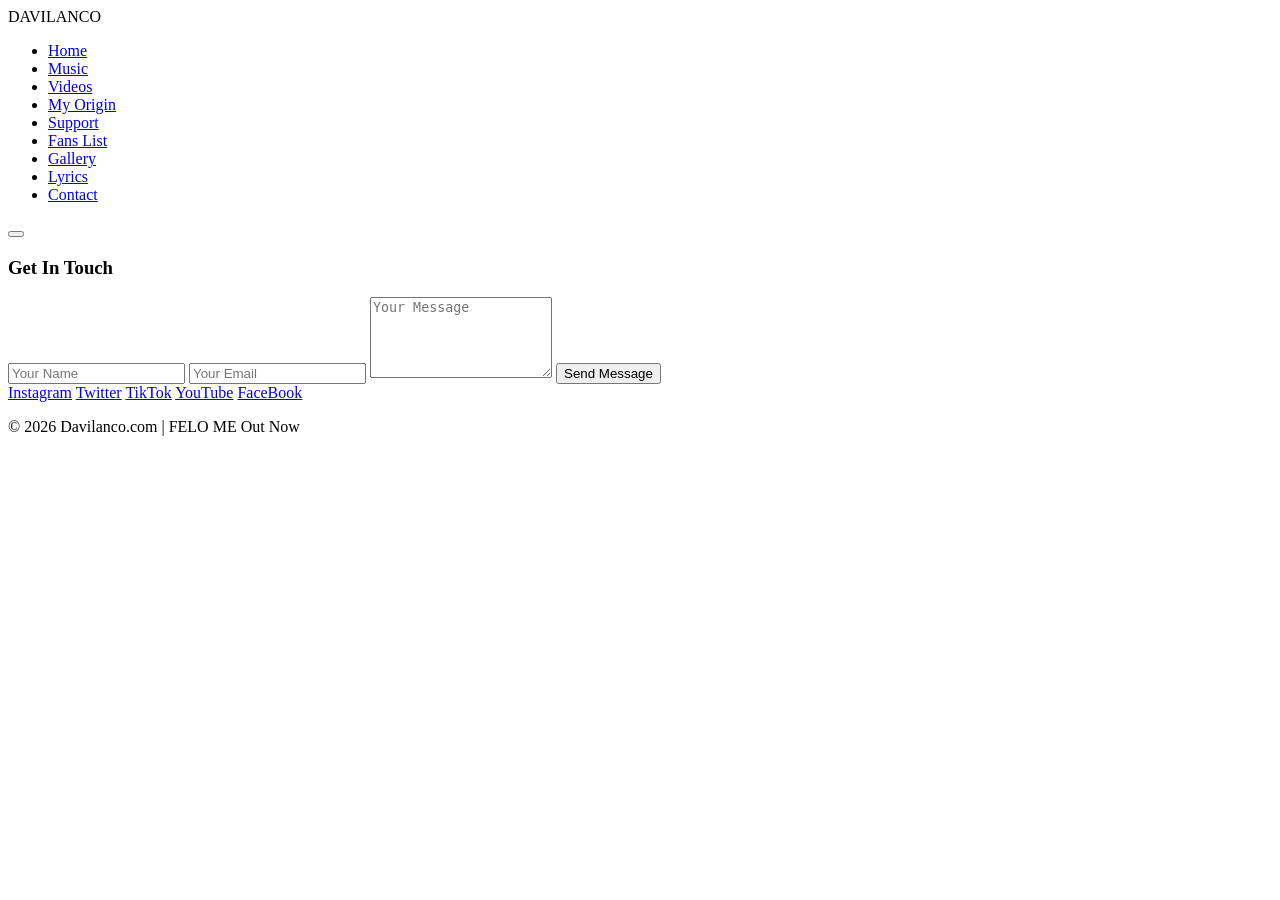
==== contact.html @ 335d87eb "Add files via upload" ====
<!DOCTYPE html>
<html lang="en">
<head>
  <meta charset="UTF-8">
  <meta name="viewport" content="width=device-width, initial-scale=1.0">
  <title>Davilanco | Official Website</title>
  <meta name="description" content="Official website of Davilanco - Afrobeats Artist from Enugu, Nigeria. Listen to FELO ME, Music, Videos, Lyrics.">

  
  <!-- Link your CSS here -->
  <link rel="stylesheet" href="css/style.css">
  
  <!-- Google Font -->
  <link href="https://fonts.googleapis.com/css2?family=Montserrat:wght@400;700;900&display=swap" rel="stylesheet">
</head>
<body>

  <!-- NAV -->
  <nav>
    <div class="nav-container">
      <div class="logo">DAVILANCO</div>
    
      <ul class="nav-links" id="navLinks">
        <li><a href="index.html">Home</a></li>
        <li><a href="music.html">Music</a></li>
        <li><a href="videos.html">Videos</a></li>
        <li><a href="inyi-history.html">My Origin</a></li>
        <li><a href="support.html">Support</a></li>
        <li><a href="fans.html">Fans List</a></li>
        <li><a href="gallery.html">Gallery</a></li>
        <li><a href="lyrics.html">Lyrics</a></li>
        <li><a href="contact.html">Contact</a></li>
      </ul>
    
      <button class="hamburger" id="hamburger" aria-label="Toggle menu">
        <span></span>
        <span></span>
        <span></span>
      </button>
    </div>
  </nav>

    <!-- CONTACT -->
  <section id="contact">
    <div class="container">
      <h3>Get In Touch</h3>
      <form class="contact-form" action="https://formspree.io/f/mqpzllbv" method="POST">
        <input type="text" name="name" placeholder="Your Name" required>
        <input type="email" name="email" placeholder="Your Email" required>
        <textarea name="message" rows="5" placeholder="Your Message" required></textarea>
        <button type="submit" class="btn">Send Message</button>
      </form>
       <!-- socials -->
      <div class="socials">
        <a href="https://Instagram.com/davilanco">Instagram</a>
        <a href="https://twitter.com/davilanco">Twitter</a>
        <a href="https://tiktok.com/@davilanco">TikTok</a>
        <a href="https://youtube.com/@davilanco">YouTube</a>
        <a href="https//facebook.com/davilanco">FaceBook</a>
      </div>
    </div>
  </section>

  <!-- FOOTER -->
  <footer>
    <p>© 2026 Davilanco</p>
  </footer>
  
<!-- Link your JS here -->
  <script src="script.js"></script>

</body>
</html>
---- css/style.css ----

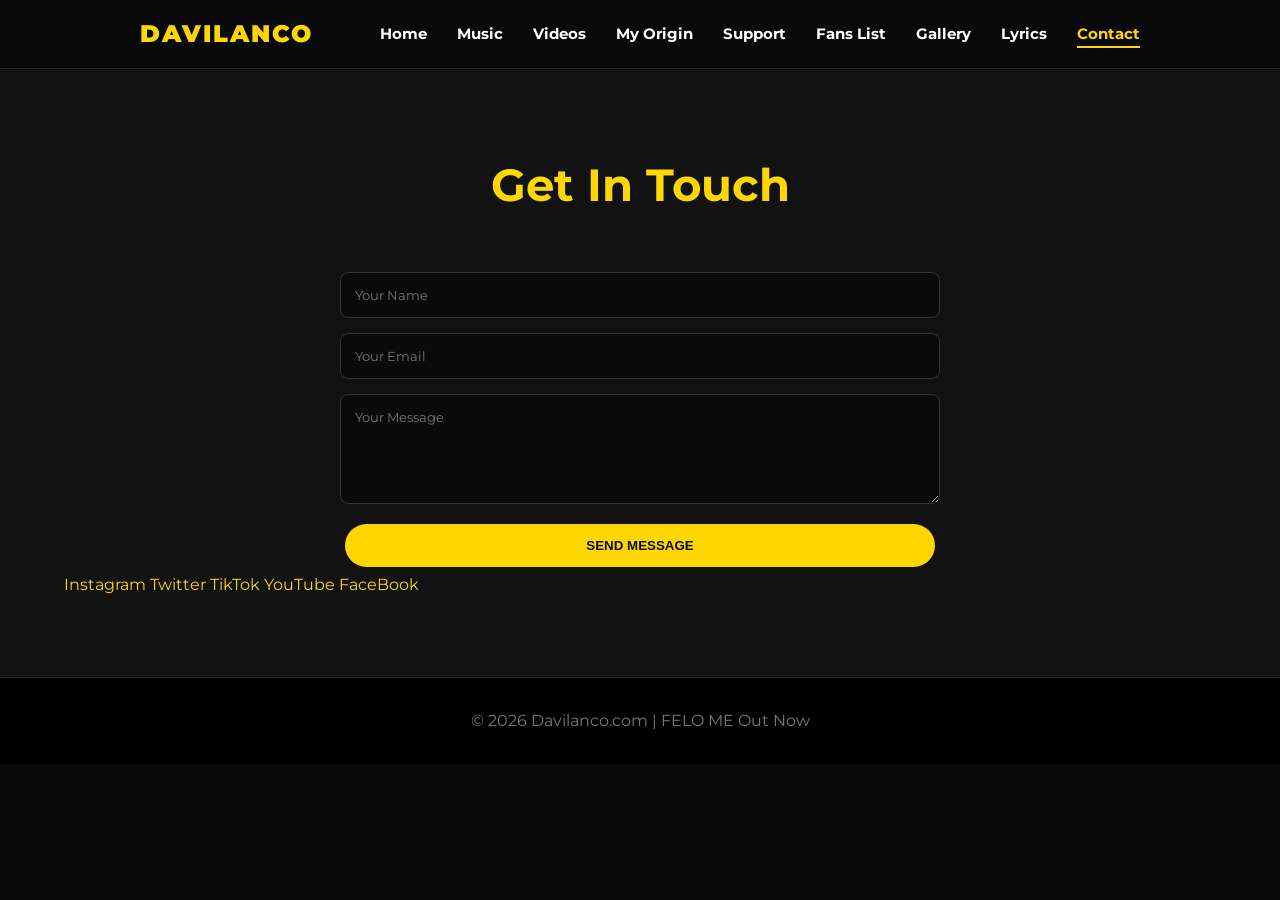
==== commit 2379d6a3: "update contact.html" ====
--- a/contact.html
+++ b/contact.html
@@ -3,23 +3,21 @@
 <head>
   <meta charset="UTF-8">
   <meta name="viewport" content="width=device-width, initial-scale=1.0">
-  <title>Davilanco | Official Website</title>
-  <meta name="description" content="Official website of Davilanco - Afrobeats Artist from Enugu, Nigeria. Listen to FELO ME, Music, Videos, Lyrics.">
-
-  
-  <!-- Link your CSS here -->
+  <title>Contact Davilanco | Official Website</title>
+  <meta name="description" content="Contact Davilanco - Afrobeats Artist from Enugu, Nigeria. Booking, collaboration, and messages.">
+  <link rel="canonical" href="https://www.davilanco.com/contact.html">
+  <meta property="og:type" content="website">
+  <meta property="og:title" content="Contact Davilanco">
+  <meta property="og:description" content="Get in touch with Davilanco. Afrobeats artist from Enugu, Nigeria.">
+  <meta property="og:url" content="https://www.davilanco.com/contact.html">
+  <meta property="og:image" content="https://www.davilanco.com/images/felo-me.png">
   <link rel="stylesheet" href="css/style.css">
-  
-  <!-- Google Font -->
   <link href="https://fonts.googleapis.com/css2?family=Montserrat:wght@400;700;900&display=swap" rel="stylesheet">
 </head>
 <body>
-
-  <!-- NAV -->
   <nav>
     <div class="nav-container">
       <div class="logo">DAVILANCO</div>
-    
       <ul class="nav-links" id="navLinks">
         <li><a href="index.html">Home</a></li>
         <li><a href="music.html">Music</a></li>
@@ -29,45 +27,33 @@
         <li><a href="fans.html">Fans List</a></li>
         <li><a href="gallery.html">Gallery</a></li>
         <li><a href="lyrics.html">Lyrics</a></li>
-        <li><a href="contact.html">Contact</a></li>
+        <li><a href="contact.html" class="active">Contact</a></li>
       </ul>
-    
-      <button class="hamburger" id="hamburger" aria-label="Toggle menu">
-        <span></span>
-        <span></span>
-        <span></span>
-      </button>
+      <button class="hamburger" id="hamburger" aria-label="Toggle menu"><span></span><span></span><span></span></button>
     </div>
   </nav>
-
-    <!-- CONTACT -->
   <section id="contact">
     <div class="container">
       <h3>Get In Touch</h3>
-      <form class="contact-form" action="https://formspree.io/f/mqpzllbv" method="POST">
+      <form class="contact-form" action="https://formsubmit.co/davilanco37@gmail.com" method="POST">
         <input type="text" name="name" placeholder="Your Name" required>
         <input type="email" name="email" placeholder="Your Email" required>
         <textarea name="message" rows="5" placeholder="Your Message" required></textarea>
+        <input type="hidden" name="_captcha" value="false">
+        <input type="hidden" name="_subject" value="New message from Davilanco website!">
+        <input type="hidden" name="_next" value="https://www.davilanco.com/thankyou.html">
         <button type="submit" class="btn">Send Message</button>
       </form>
-       <!-- socials -->
       <div class="socials">
-        <a href="https://Instagram.com/davilanco">Instagram</a>
+        <a href="https://instagram.com/davilanco">Instagram</a>
         <a href="https://twitter.com/davilanco">Twitter</a>
         <a href="https://tiktok.com/@davilanco">TikTok</a>
         <a href="https://youtube.com/@davilanco">YouTube</a>
-        <a href="https//facebook.com/davilanco">FaceBook</a>
+        <a href="https://facebook.com/davilanco37">FaceBook</a>
       </div>
     </div>
   </section>
-
-  <!-- FOOTER -->
-  <footer>
-    <p>© 2026 Davilanco</p>
-  </footer>
-  
-<!-- Link your JS here -->
+  <footer><p>© 2026 Davilanco.com | From Oji to the World</p></footer>
   <script src="script.js"></script>
-
 </body>
 </html>
--- a/css/style.css
+++ b/css/style.css
@@ -1 +1,452 @@
-
+   :root {
+    --gold: #FFD700;
+    --dark: #0a0a0a;
+    --gray: #121212;
+    --text: #f5f5f5;
+    --red: #ff2a2a;
+  }
+  
+    * { 
+    margin: 0; 
+    padding: 0; 
+    box-sizing: border-box; 
+    scroll-behavior: smooth; 
+  }
+  
+  body { 
+    font-family: 'Montserrat', sans-serif; 
+    background: var(--dark); 
+    color: var(--text); 
+    line-height: 1.6; 
+    padding-top: 70px; /* space for fixed nav */
+  }
+  
+  a { 
+    color: var(--gold); 
+    text-decoration: none; 
+  }
+  
+  .container { 
+    width: 90%; 
+    max-width: 1200px; 
+    margin: 0 auto; 
+    padding: 80px 0; 
+  }
+  
+  /* ===== NAV BAR ===== */
+  nav { 
+    background: rgba(10,10,10,0.95); 
+    backdrop-filter: blur(10px); 
+    position: fixed; 
+    width: 100%; 
+    top: 0; 
+    z-index: 1000; 
+    padding: 15px 20px; 
+    border-bottom: 1px solid #222;
+  }
+  
+  .nav-container {
+    display: flex;
+    justify-content: space-between;
+    align-items: center;
+    max-width: 1000px;
+    margin: 0 auto;
+  }
+  
+  .logo { 
+    color: var(--gold); 
+    font-weight: 900; 
+    font-size: 1.5rem; 
+    letter-spacing: 2px;
+  }
+
+  /* MENU LINKS - DESKTOP */
+  .nav-links {
+    list-style: none;
+    display: flex;
+    gap: 30px;
+  }
+
+  .nav-links a {
+    color: white;
+    text-decoration: none;
+    font-weight: 700;
+    font-size: 0.95rem;
+    transition: 0.3s;
+    position: relative;
+  }
+  
+  /* Active + Hover effect */
+  .nav-links a:hover,
+  .nav-links a.active { 
+    color: var(--gold); 
+  }
+  .nav-links a::after {
+    content: '';
+    position: absolute;
+    width: 0;
+    height: 2px;
+    background: var(--gold);
+    bottom: -5px;
+    left: 0;
+    transition: 0.3s;
+  }
+  .nav-links a:hover::after,
+  .nav-links a.active::after {
+    width: 100%;
+  }
+
+  /* HAMBURGER BUTTON - MOBILE */
+  .hamburger {
+    display: none; /* hidden on desktop */
+    flex-direction: column;
+    gap: 5px;
+    cursor: pointer;
+    background: none;
+    border: none;
+    z-index: 1001;
+  }
+
+  .hamburger span {
+    width: 25px;
+    height: 3px;
+    background: white;
+    border-radius: 2px;
+    transition: 0.3s ease;
+    transform-origin: center;
+  }
+
+  /* X ANIMATION WHEN ACTIVE */
+  .hamburger.active span:nth-child(1) {
+    transform: rotate(45deg) translate(5px, 5px);
+    background: var(--gold);
+  }
+  .hamburger.active span:nth-child(2) {
+    opacity: 0;
+  }
+  .hamburger.active span:nth-child(3) {
+    transform: rotate(-45deg) translate(5px, -5px);
+    background: var(--gold);
+  }
+  
+  /* MOBILE MENU */
+  @media (max-width: 768px) {
+    .nav-links {
+      position: fixed;
+      top: 70px;
+      right: 0;
+      left: auto;
+      width: 20vw;
+      max-height: 0;
+      overflow-x: hidden;
+      overflow-y: auto;
+      overscroll-behavior-y: contain;
+      -webkit-overflow-scrolling: touch;
+      scrollbar-width: thin;
+      background: rgba(10, 10, 10, 0.98);
+      flex-direction: column;
+      align-items: stretch;
+      gap: 0;
+      border: 1px solid #222;
+      border-right: 0;
+      border-radius: 0 0 0 14px;
+      opacity: 0;
+      visibility: hidden;
+      transform: translateY(-8px);
+      transition: max-height 0.35s ease, opacity 0.25s ease, transform 0.25s ease, visibility 0.35s;
+      z-index: 1000;
+    }
+
+    .nav-links.active {
+      max-height: calc(100vh - 70px);
+      max-height: calc(100dvh - 70px);
+      padding: 8px 0 16px;
+      opacity: 1;
+      visibility: visible;
+      transform: translateY(0);
+    }
+    
+    .nav-links li {
+      width: 100%;
+      text-align: center;
+      padding: 15px 0 15px 0;
+      border-top: 1px solid #222;
+    }
+    .nav-links a::after { display: none; } /* remove underline on mobile */
+    
+    .hamburger {
+      display: flex; /* show hamburger on mobile */
+    }
+  }
+
+  /* ===== HERO ===== */
+  .hero { 
+    height: 90vh; 
+    min-height: 600px;
+    display: flex; 
+    align-items: center; 
+    justify-content: center; 
+    background: linear-gradient(rgba(255,0,0,0.2), rgb(138, 60, 26)), url('images/felo-me.png') center/cover no-repeat; 
+    text-align: center; 
+  }
+
+  .hero h1 { 
+    color: var(--gold); 
+    font-weight: 900; 
+    font-size: 2rem; 
+    letter-spacing: 3px;
+  }
+
+  .hero h2 { 
+    font-size: 4rem; 
+    font-weight: 900; 
+    margin: 10px 0; 
+    color: var(--gold); 
+    text-shadow: 0 0 15px var(--red); 
+  }
+
+  .hero p { 
+    font-size: 1.3rem; 
+    margin-bottom: 30px; 
+    color: #ccc; 
+  }
+
+  /* ===== BUTTONS ===== */
+  .btn { 
+    background: var(--gold); 
+    color: var(--dark); 
+    padding: 14px 35px; 
+    border-radius: 50px; 
+    font-weight: 900; 
+    transition: 0.3s; 
+    display: inline-block; 
+    margin: 5px; 
+    border: none; 
+    cursor: pointer; 
+    text-transform: uppercase;
+  }
+  .btn:hover { 
+    transform: scale(1.05); 
+    background: white; 
+    box-shadow: 0 0 20px var(--gold);
+  }
+  .btn:disabled {
+    opacity: 0.6;
+    cursor: not-allowed;
+  }
+  .btn-download { 
+    background: transparent; 
+    border: 2px solid var(--gold); 
+    color: var(--gold); 
+    padding: 10px 25px; 
+    font-size: 0.9rem; 
+  }
+  .btn-download:hover { 
+    background: var(--gold); 
+    color: var(--dark); 
+  }
+
+  /* ===== SECTIONS ===== */
+  section:nth-child(even) { 
+    background: var(--gray); 
+  }
+
+  h3 { 
+    font-size: 2.8rem; 
+    text-align: center; 
+    margin-bottom: 50px; 
+    color: var(--gold); 
+  }
+
+  /* ===== MUSIC ===== */
+  .music-grid { 
+    display: grid; 
+    grid-template-columns: repeat(auto-fit, minmax(280px, 1fr)); 
+    gap: 25px; 
+  }
+  .track { 
+    background: var(--dark); 
+    padding: 20px; 
+    border-radius: 15px; 
+    border: 1px solid #333; 
+    text-align: center; 
+    transition: 0.3s; 
+  }
+
+  .track:hover { 
+    border-color: var(--gold); 
+    transform: translateY(-5px); 
+  }
+
+  .track.featured { 
+      border: 2px solid var(--gold);
+      box-shadow: 0 0 20px rgba(255,215,0,0.3); 
+      
+  }
+  .track img { 
+      width: 100%; 
+      border-radius: 10px; 
+      margin-bottom: 15px; 
+  }
+  
+  .track h4 { 
+      margin-bottom: 5px; 
+      font-size: 1.3rem; 
+      color: var(--gold); 
+  }
+.aud-img {
+  width: 200px;
+  height: 250px;
+  object-fit: cover; 
+  border-radius: 100%;
+  border-color: white;
+}
+  
+  audio { 
+      width: 100%; 
+      margin-top: 10px; 
+      margin-bottom: 10px; 
+      filter: invert(1) hue-rotate(180deg); 
+  } /* makes audio player gold-ish */
+
+  /* ===== VIDEO ===== */
+  .video-grid { 
+      display: grid; grid-template-columns: repeat(auto-fit, minmax(300px, 1fr)); gap: 20px; 
+  }
+  .video-grid iframe { 
+      width: 100%; 
+      height: 250px; 
+      border-radius: 10px; 
+      border: none;
+  }
+ .gallery-grid{
+   border-radius: 0 15px 0 15px;
+ }
+.curved-img {
+  border-radius: 0 40px 0 40px;
+}
+
+  /* ===== LYRICS ===== */
+  .lyric-card { 
+      background: var(--dark); 
+      padding: 25px; 
+      border-radius: 10px; 
+      margin-bottom: 20px; 
+      border-left: 4px solid var(--gold);
+      }
+      
+  .lyric-card h4 { 
+      color: var(--gold); 
+      margin-bottom: 10px; 
+      font-size: 1.3rem; 
+  }
+  
+  .lyric-card pre { 
+      white-space: pre-wrap; 
+      font-family: 'Montserrat';
+      opacity: 0.9; }
+
+  /* ===== SUPPORT / SUBSCRIBE ===== */
+  .subscribe-box { 
+      background: var(--dark); 
+      padding: 40px; 
+      border-radius: 15px; 
+      text-align: center; 
+      border: 1px solid #333;
+      }
+      
+  .subscribe-box input { 
+      padding: 14px; 
+      width: 70%; 
+      border-radius: 8px; 
+      border: 1px solid #333;
+      background: var(--gray); 
+      color: white; 
+      margin-right: 10px;
+      }
+      
+  @media(max-width:600px){ .subscribe-box input{ 
+      width:100%; 
+      margin-bottom:10px;
+  } }
+  
+  .support-grid { 
+      display: grid; 
+    grid-template-columns: repeat(auto-fit, minmax(250px, 1fr));
+      gap: 20px;
+  }
+  
+  .support-card { 
+      background: var(--dark); 
+      padding: 30px; 
+      border-radius: 15px; 
+      text-align: center; 
+      border: 2px solid var(--gold);
+      transition: 0.3s;
+      }
+      
+  .support-card:hover { 
+      transform: translateY(-5px); 
+      box-shadow: 0 0 20px rgba(255,215,0,0.2); 
+  }
+  
+  .support-card h4 { 
+      color: var(--gold); 
+      margin-bottom: 10px; 
+      font-size: 1.5rem;
+      }
+  
+  .support-card p { 
+      margin-bottom: 20px; 
+      opacity: 0.8;
+      }
+
+  /* ===== CONTACT ===== */
+  .contact-form { 
+      max-width: 600px; 
+      margin: 0 auto; 
+      display: flex; 
+      flex-direction: column; 
+      gap: 15px;
+  }
+  
+  .contact-form input, .contact-form textarea { 
+      padding: 14px; 
+      border-radius: 8px; 
+      border: 1px solid #333;
+      background: var(--dark); 
+      color: white; 
+      font-family: 'Montserrat';
+      transition: 0.3s;
+  }
+  
+  .contact-form input:focus, .contact-form textarea:focus { 
+      outline: none; 
+      border-color: var(--gold); 
+  }
+  
+  /* ===== FOOTER ===== */
+  footer { 
+    text-align: center; 
+    padding: 30px 0; 
+    background: #000; 
+    color: #777; 
+    border-top: 1px solid #222; 
+  }
+
+/* Music library and account styles */
+:root{--music-gold:#ffd700;--music-panel:#151515;--music-line:#292929}
+.music-page{min-height:70vh}.music-hero{padding:90px 5vw 70px;text-align:center;background:radial-gradient(ellipse at top,#2a2100 0%,#0a0a0a 62%);border-bottom:1px solid var(--music-line)}
+.music-hero h1{font-size:clamp(2.6rem,7vw,5.6rem);font-weight:900;line-height:1.08;margin:12px 0}.music-hero h1 span{color:var(--music-gold)}
+.music-hero>p:not(.eyebrow){color:#c8c8c8}.eyebrow{font-size:.75rem;letter-spacing:.18em;font-weight:700;color:var(--music-gold)}
+.music-section{width:min(1180px,90%);margin:auto;padding:55px 0 75px}.section-heading{display:flex;align-items:end;justify-content:space-between;gap:20px;margin-bottom:24px}.section-heading h2,.account-panel h2{font-size:clamp(1.7rem,4vw,2.5rem);margin:5px 0}
+.music-grid{display:grid;grid-template-columns:repeat(auto-fit,minmax(min(100%,265px),1fr));gap:22px}.music-card{background:var(--music-panel);border:1px solid var(--music-line);border-radius:16px;overflow:hidden;min-width:0}
+.music-cover-wrap{aspect-ratio:1/1;background:#202020;overflow:hidden}.music-cover{width:100%;height:100%;object-fit:cover;display:block}.music-card-content{padding:20px}.music-card h3{font-size:1.15rem;margin-bottom:4px}.music-card .track-description{color:#aaa;font-size:.9rem;margin-bottom:14px}
+.music-card audio{width:100%;margin:5px 0 15px}.music-card .btn{display:inline-flex;margin:0}.track-comments{border-top:1px solid var(--music-line);padding:18px 20px}.track-comments h4{margin-bottom:12px}.comment-list{display:grid;gap:12px;margin-bottom:15px}.comment-item{background:#202020;border-radius:10px;padding:12px}.comment-meta{display:flex;justify-content:space-between;gap:12px;font-size:.78rem;color:#aaa;margin-bottom:5px}.comment-body{white-space:pre-wrap;overflow-wrap:anywhere}.muted{color:#aaa;font-size:.9rem}
+.account-section{padding:10px 5vw 80px}.account-panel{max-width:680px;margin:auto;padding:clamp(22px,5vw,42px);border:1px solid var(--music-line);border-radius:18px;background:linear-gradient(145deg,#171717,#0e0e0e)}.account-panel .muted{line-height:1.7}
+.auth-tabs{display:flex;gap:8px;margin:22px 0 18px}.auth-tab{background:#222;color:#ddd;border:1px solid #444;border-radius:8px;padding:10px 15px;font:inherit;cursor:pointer}.auth-tab.active{background:var(--music-gold);border-color:var(--music-gold);color:#111;font-weight:700}
+.auth-form{display:grid;gap:14px}.auth-form label{display:grid;gap:7px;font-size:.9rem}.auth-form input{width:100%;background:#090909;color:#fff;border:1px solid #414141;border-radius:8px;padding:12px;font:inherit}.auth-form small{color:#aaa}.form-two{display:grid;grid-template-columns:1fr 1fr;gap:12px}
+.status-message{margin:12px 0;color:#ffd700}.status-message.error{color:#ff8a8a}.status-message.success{color:#8be0a4}.account-actions{display:flex;align-items:center;gap:10px;justify-content:center;flex-wrap:wrap;margin-top:22px}.btn-quiet{background:transparent;color:#eee;border:1px solid #555;cursor:pointer}.music-card .btn{padding:10px 15px}
+.dashboard-page{min-height:75vh}.dashboard-hero{text-align:center;padding:75px 5vw 55px;background:radial-gradient(ellipse at top,#2a2100,#0a0a0a 68%);border-bottom:1px solid #292929}.dashboard-hero h1{font-size:clamp(2.3rem,6vw,4rem);margin:10px 0}.dashboard-hero>p:last-child{color:#bbb}
+.dashboard-content{width:min(950px,90%);margin:35px auto 80px}.dashboard-message{margin:15px 0 25px;color:#ffd700}.dashboard-message.error{color:#ff9292}.profile-card{display:flex;align-items:center;gap:22px;padding:25px;background:#151515;border:1px solid #292929;border-radius:16px;margin-bottom:45px}.avatar{width:88px;height:88px;flex:0 0 88px;border-radius:50%;display:grid;place-items:center;background:#ffd700;color:#111;font-size:2rem;font-weight:900;overflow:hidden}.avatar img{width:100%;height:100%;object-fit:cover}.profile-details{flex:1;min-width:0}.profile-details h2{overflow-wrap:anywhere}.profile-details p{margin:3px 0}.profile-details #profileEmail{overflow-wrap:anywhere;color:#ddd}.previous-comments h2{font-size:clamp(1.5rem,4vw,2.2rem)}.comments-title{display:flex;align-items:end;justify-content:space-between;gap:15px;margin-bottom:18px}.my-comments{display:grid;gap:15px}.my-comment{background:#151515;border:1px solid #292929;border-radius:12px;padding:20px}.my-comment-top{display:flex;justify-content:space-between;gap:12px;align-items:start;color:#aaa;font-size:.85rem}.my-comment p{white-space:pre-wrap;overflow-wrap:anywhere;margin:12px 0}.comment-track{font-weight:700;color:#ffd700}.delete-comment{border:1px solid #7a3434;background:transparent;color:#ffadad;border-radius:7px;padding:8px 12px;cursor:pointer;font:inherit}.delete-comment:hover{background:#3a1717}.empty-comments{padding:24px;border:1px dashed #444;border-radius:12px;color:#aaa}
+@media(max-width:600px){.music-hero{padding:65px 5vw 50px}.section-heading{align-items:start;flex-direction:column}.form-two{grid-template-columns:1fr}.music-section{padding-top:40px}.track-comments{padding:15px}.profile-card{align-items:flex-start;flex-wrap:wrap}.profile-card .btn{margin-left:0}.avatar{width:64px;height:64px;flex-basis:64px}.comments-title{align-items:start;flex-direction:column}}
